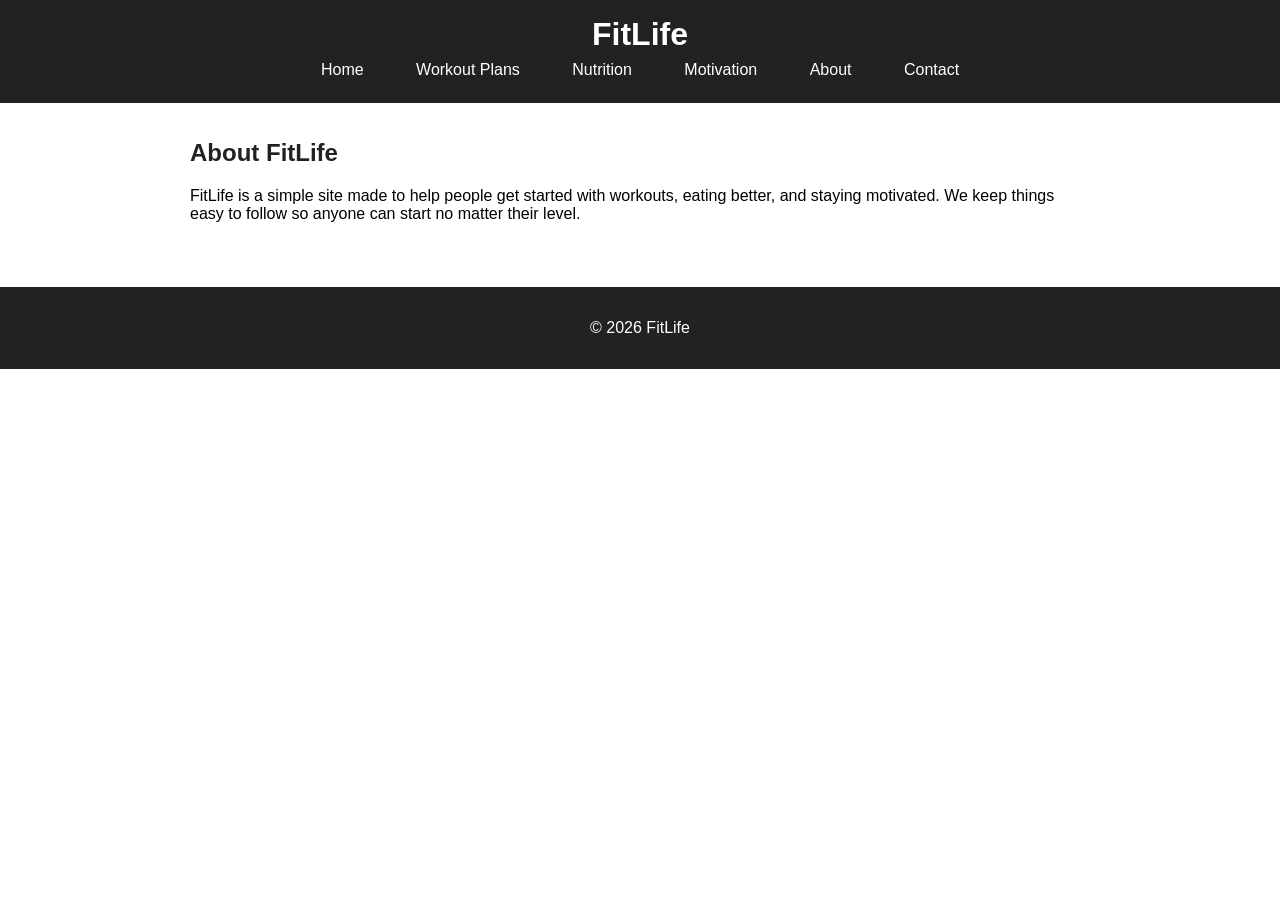
==== about.html @ cacd5820 "Add files via upload" ====
<!DOCTYPE html>
<html>
<head>
    <meta charset="UTF-8">
    <meta name="viewport" content="width=device-width, initial-scale=1">
    <title>About</title>
    <link rel="stylesheet" href="style.css">
</head>
<body>
    <header>
        <h1>FitLife</h1>
        <nav>
            <a href="index.html">Home</a>
            <a href="workouts.html">Workout Plans</a>
            <a href="nutrition.html">Nutrition</a>
            <a href="motivation.html">Motivation</a>
            <a href="about.html">About</a>
            <a href="contact.html">Contact</a>
        </nav>
    </header>
    <main>
        <h2>About FitLife</h2>
        <p>FitLife is a simple site made to help people get started with workouts, eating better, and staying motivated. We keep things easy to follow so anyone can start no matter their level.</p>
    </main>
    <footer>
        <p>&copy; 2026 FitLife</p>
    </footer>
</body>
</html>
---- style.css ----
body {
    font-family: Arial, Helvetica, sans-serif;
    background-color: white;
    margin: 0;
    padding: 0;
}
header {
    background-color: #222;
    padding: 1em;
    text-align: center;
}
header h1 {
    color: white;
    margin: 0;
}
nav a {
    display: inline-block;
    color: white;
    text-decoration: none;
    margin: 0 1em;
    padding: 0.5em;
}
nav a:hover {
    background-color: #444;
}
main {
    width: 900px;
    margin: 0 auto;
    padding: 1em;
}
h2 {
    color: #222;
}
.card_row {
    display: grid;
    grid-template-columns: 1fr 1fr 1fr;
    gap: 1em;
}
.card {
    border: 1px solid gray;
    padding: 1em;
}
.card img {
    width: 100%;
}
footer {
    text-align: center;
    padding: 1em;
    background-color: #222;
    color: white;
    margin-top: 2em;
}
@media (max-width: 700px) {
    main {
        width: 100%;
    }
    .card_row {
        grid-template-columns: 1fr;
    }
}
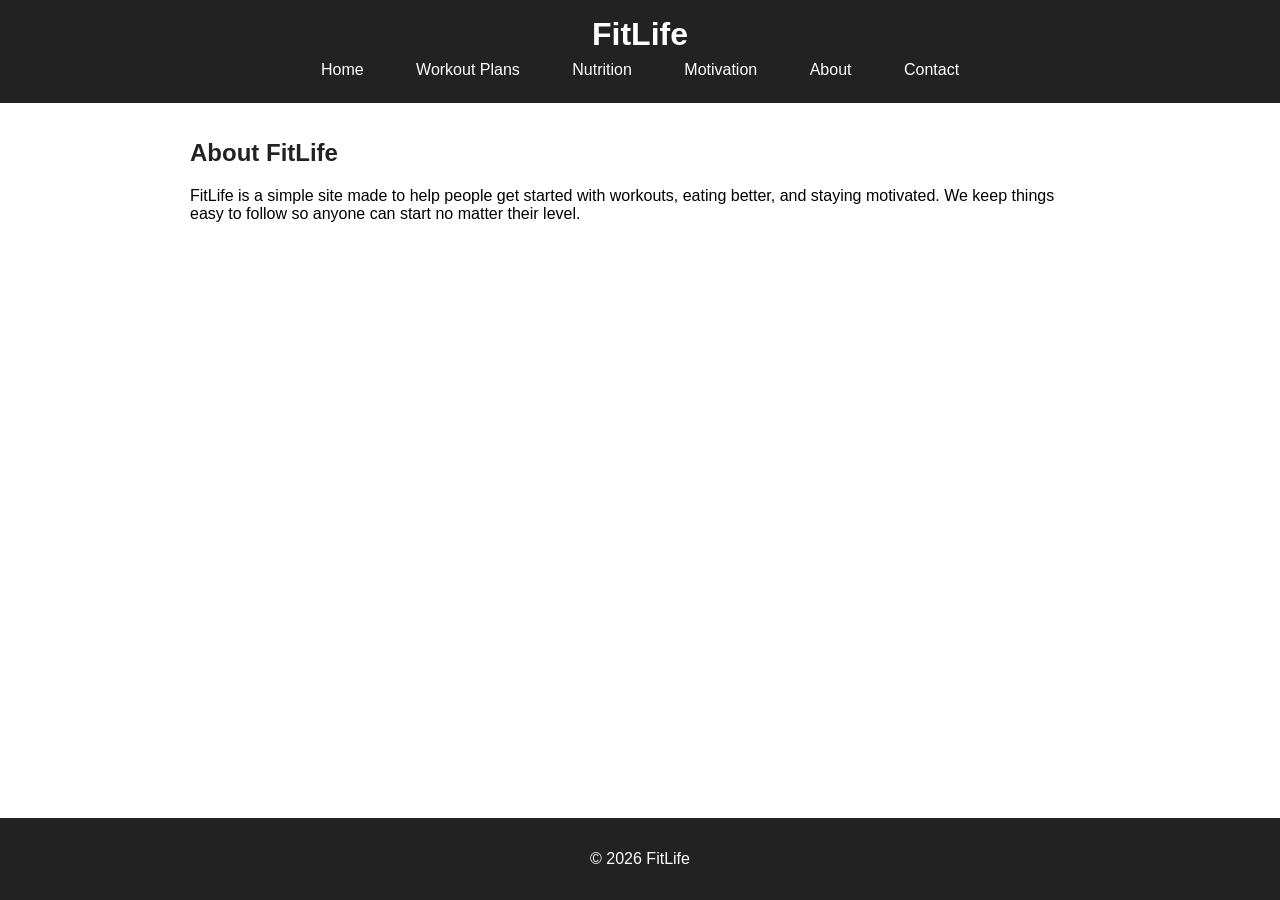
==== commit 6cbfc940: "Fix footer, contact form, added the workout table and fix the html language" ====
--- a/about.html
+++ b/about.html
@@ -1,5 +1,5 @@
 <!DOCTYPE html>
-<html>
+<html lang="en">
 <head>
     <meta charset="UTF-8">
     <meta name="viewport" content="width=device-width, initial-scale=1">
@@ -19,11 +19,15 @@
         </nav>
     </header>
     <main>
-        <h2>About FitLife</h2>
+    <h2>About FitLife</h2>
         <p>FitLife is a simple site made to help people get started with workouts, eating better, and staying motivated. We keep things easy to follow so anyone can start no matter their level.</p>
+
+
     </main>
     <footer>
         <p>&copy; 2026 FitLife</p>
     </footer>
+    <script src="https://code.jquery.com/jquery-3.7.1.min.js"></script>
+    <script src="accordion.js"></script>
 </body>
 </html>
--- a/style.css
+++ b/style.css
@@ -3,6 +3,9 @@
     background-color: white;
     margin: 0;
     padding: 0;
+    min-height: 100vh;
+    display: flex;
+    flex-direction: column;
 }
 header {
     background-color: #222;
@@ -27,6 +30,7 @@
     width: 900px;
     margin: 0 auto;
     padding: 1em;
+    flex: 1;
 }
 h2 {
     color: #222;
@@ -50,6 +54,60 @@
     color: white;
     margin-top: 2em;
 }
+table {
+    width: 100%;
+    border-collapse: collapse;
+
+}
+
+th, td {
+    border: 1px solid grey;
+    padding: 12px;
+    font-size: 12px;
+   
+}
+
+th {
+    background-color: #222;
+    text-align: center;
+    color: white;
+}
+
+form div {
+    margin-bottom: 10px;
+}
+
+form input[type="text"], form input[type="email"] {
+    width: 250px;
+    padding: 5px;
+
+}
+
+form textarea {
+    font-family: Arial, Helvetica, sans-serif;
+    width: 400px;
+    height: 150px;
+    padding: 5px;
+}
+ form label {
+    display: inline-block;
+    width: 70px;
+    vertical-align: top;
+ }
+
+ 
+  
+ .send_button input {
+    width: 80px;
+    padding: 10px;
+    font-weight: bold;
+    font-size: 1em;
+ }
+
+ #name_error, #email_error, #message_error{
+    color: red;
+ }
+
 @media (max-width: 700px) {
     main {
         width: 100%;
